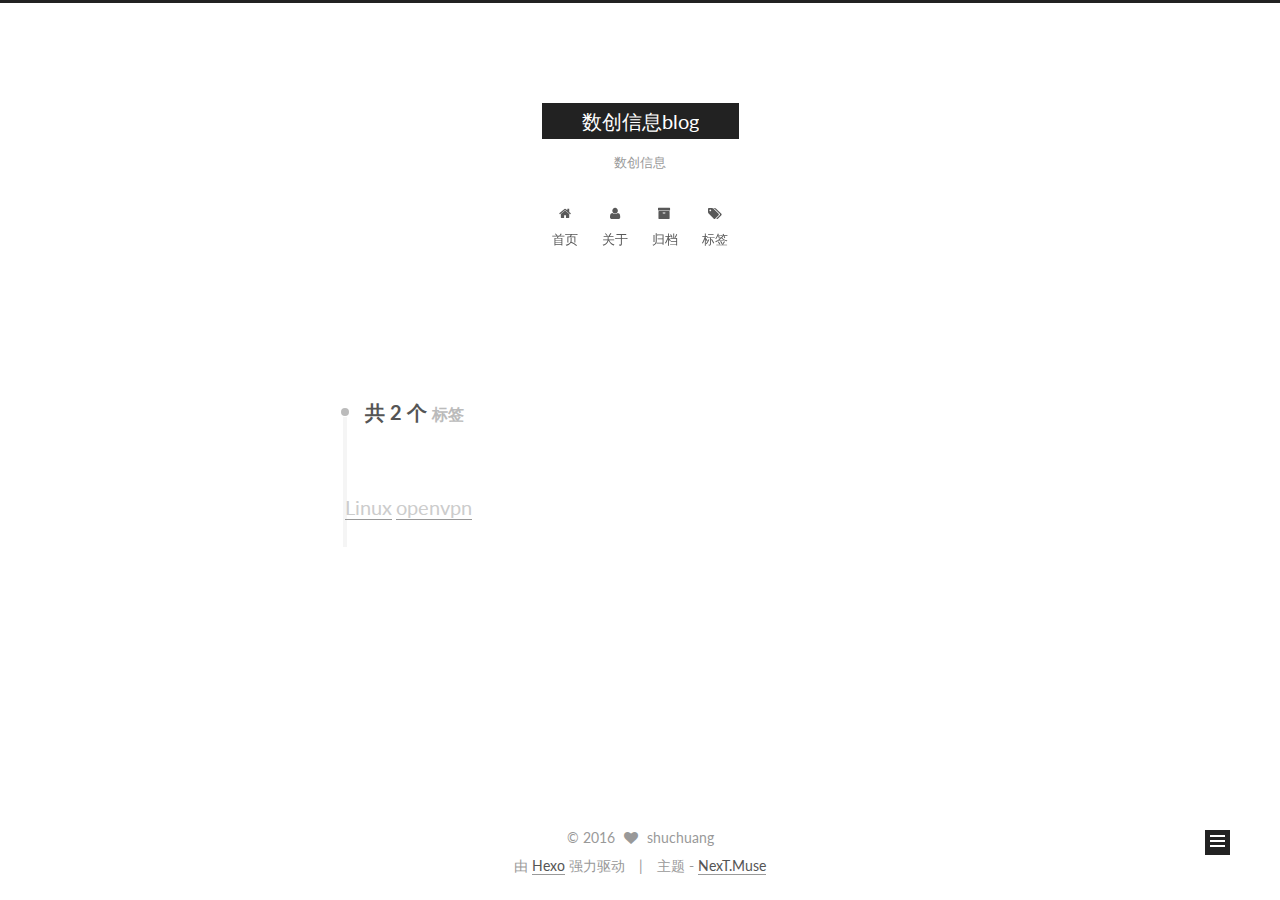
==== tags/index.html @ 84d2cc01 "Site updated: 2016-05-05 11:08:40" ====
<!doctype html>



  


<html class="theme-next muse use-motion">
<head>
  <meta charset="UTF-8"/>
<meta http-equiv="X-UA-Compatible" content="IE=edge,chrome=1" />
<meta name="viewport" content="width=device-width, initial-scale=1, maximum-scale=1"/>



<meta http-equiv="Cache-Control" content="no-transform" />
<meta http-equiv="Cache-Control" content="no-siteapp" />












  <link href="/vendors/fancybox/source/jquery.fancybox.css?v=2.1.5" rel="stylesheet" type="text/css"/>




  
  
  
  

  
    
    
  

  

  

  

  

  
    
    
    <link href="//fonts.googleapis.com/css?family=Lato:300,300italic,400,400italic,700,700italic&subset=latin,latin-ext" rel="stylesheet" type="text/css">
  




<link href="/vendors/font-awesome/css/font-awesome.min.css?v=4.4.0" rel="stylesheet" type="text/css" />

<link href="/css/main.css?v=5.0.1" rel="stylesheet" type="text/css" />


  <meta name="keywords" content="Hexo, NexT" />








  <link rel="shortcut icon" type="image/x-icon" href="/favicon.ico?v=5.0.1" />






<meta name="description" content="数创信息的博客">
<meta property="og:type" content="website">
<meta property="og:title" content="数创信息blog">
<meta property="og:url" content="http://blog.shuchuang.com/blog/tags/Linux/index.html">
<meta property="og:site_name" content="数创信息blog">
<meta property="og:description" content="数创信息的博客">
<meta name="twitter:card" content="summary">
<meta name="twitter:title" content="数创信息blog">
<meta name="twitter:description" content="数创信息的博客">



<script type="text/javascript" id="hexo.configuration">
  var NexT = window.NexT || {};
  var CONFIG = {
    scheme: 'Muse',
    sidebar: {"position":"left","display":"post"},
    fancybox: true,
    motion: true,
    duoshuo: {
      userId: 0,
      author: '博主'
    }
  };
</script>

  <title> 标签: 共 2 个 | 数创信息blog </title>
</head>

<body itemscope itemtype="http://schema.org/WebPage" lang="zh-Hans">

  










  
  
    
  

  <div class="container one-collumn sidebar-position-left  ">
    <div class="headband"></div>

    <header id="header" class="header" itemscope itemtype="http://schema.org/WPHeader">
      <div class="header-inner"><div class="site-meta ">
  

  <div class="custom-logo-site-title">
    <a href="/"  class="brand" rel="start">
      <span class="logo-line-before"><i></i></span>
      <span class="site-title">数创信息blog</span>
      <span class="logo-line-after"><i></i></span>
    </a>
  </div>
  <p class="site-subtitle">数创信息</p>
</div>

<div class="site-nav-toggle">
  <button>
    <span class="btn-bar"></span>
    <span class="btn-bar"></span>
    <span class="btn-bar"></span>
  </button>
</div>

<nav class="site-nav">
  

  
    <ul id="menu" class="menu">
      
        
        <li class="menu-item menu-item-home">
          <a href="/" rel="section">
            
              <i class="menu-item-icon fa fa-home fa-fw"></i> <br />
            
            首页
          </a>
        </li>
      
        
        <li class="menu-item menu-item-about">
          <a href="/about" rel="section">
            
              <i class="menu-item-icon fa fa-user fa-fw"></i> <br />
            
            关于
          </a>
        </li>
      
        
        <li class="menu-item menu-item-archives">
          <a href="/archives" rel="section">
            
              <i class="menu-item-icon fa fa-archive fa-fw"></i> <br />
            
            归档
          </a>
        </li>
      
        
        <li class="menu-item menu-item-tags">
          <a href="/tags" rel="section">
            
              <i class="menu-item-icon fa fa-tags fa-fw"></i> <br />
            
            标签
          </a>
        </li>
      

      
    </ul>
  

  
</nav>

 </div>
    </header>

    <main id="main" class="main">
      <div class="main-inner">
        <div class="content-wrap">
          <div id="content" class="content">
            

  <div id="posts" class="posts-collapse">
    <div class="collection-title">
      <h2 >
           共 2 个
        <small>标签</small>
      </h2>
    </div>

      <a href="/tags/Linux/" style="font-size: 20px; color: #ccc">Linux</a> <a href="/tags/openvpn/" style="font-size: 20px; color: #ccc">openvpn</a>
      

  

    
  </div>

  


          </div>
          


          

        </div>
        
          
  
  <div class="sidebar-toggle">
    <div class="sidebar-toggle-line-wrap">
      <span class="sidebar-toggle-line sidebar-toggle-line-first"></span>
      <span class="sidebar-toggle-line sidebar-toggle-line-middle"></span>
      <span class="sidebar-toggle-line sidebar-toggle-line-last"></span>
    </div>
  </div>

  <aside id="sidebar" class="sidebar">
    <div class="sidebar-inner">

      

      

      <section class="site-overview sidebar-panel  sidebar-panel-active ">
        <div class="site-author motion-element" itemprop="author" itemscope itemtype="http://schema.org/Person">
          <img class="site-author-image" itemprop="image"
               src="/images/default_avatar.jpg"
               alt="shuchuang" />
          <p class="site-author-name" itemprop="name">shuchuang</p>
          <p class="site-description motion-element" itemprop="description">数创信息的博客</p>
        </div>
        <nav class="site-state motion-element">
          <div class="site-state-item site-state-posts">
            <a href="/archives">
              <span class="site-state-item-count">2</span>
              <span class="site-state-item-name">日志</span>
            </a>
          </div>

          

          
            <div class="site-state-item site-state-tags">
              <a href="/tags">
                <span class="site-state-item-count">2</span>
                <span class="site-state-item-name">标签</span>
              </a>
            </div>
          

        </nav>

        

        <div class="links-of-author motion-element">
          
        </div>

        
        

        
        

      </section>

      

    </div>
  </aside>


        
      </div>
    </main>

    <footer id="footer" class="footer">
      <div class="footer-inner">
        <div class="copyright" >
  
  &copy; 
  <span itemprop="copyrightYear">2016</span>
  <span class="with-love">
    <i class="fa fa-heart"></i>
  </span>
  <span class="author" itemprop="copyrightHolder">shuchuang</span>
</div>

<div class="powered-by">
  由 <a class="theme-link" href="http://hexo.io">Hexo</a> 强力驱动
</div>

<div class="theme-info">
  主题 -
  <a class="theme-link" href="https://github.com/iissnan/hexo-theme-next">
    NexT.Muse
  </a>
</div>

        

        
      </div>
    </footer>

    <div class="back-to-top">
      <i class="fa fa-arrow-up"></i>
    </div>
  </div>

  

<script type="text/javascript">
  if (Object.prototype.toString.call(window.Promise) !== '[object Function]') {
    window.Promise = null;
  }
</script>









  



  
  <script type="text/javascript" src="/vendors/jquery/index.js?v=2.1.3"></script>

  
  <script type="text/javascript" src="/vendors/fastclick/lib/fastclick.min.js?v=1.0.6"></script>

  
  <script type="text/javascript" src="/vendors/jquery_lazyload/jquery.lazyload.js?v=1.9.7"></script>

  
  <script type="text/javascript" src="/vendors/velocity/velocity.min.js?v=1.2.1"></script>

  
  <script type="text/javascript" src="/vendors/velocity/velocity.ui.min.js?v=1.2.1"></script>

  
  <script type="text/javascript" src="/vendors/fancybox/source/jquery.fancybox.pack.js?v=2.1.5"></script>


  


  <script type="text/javascript" src="/js/src/utils.js?v=5.0.1"></script>

  <script type="text/javascript" src="/js/src/motion.js?v=5.0.1"></script>



  
  

  

  


  <script type="text/javascript" src="/js/src/bootstrap.js?v=5.0.1"></script>



  



  



  
  
  

  

  

</body>
</html>
---- css/main.css ----
/* normalize.css v3.0.2 | MIT License | git.io/normalize */
html {
  font-family: sans-serif; /* 1 */
  -ms-text-size-adjust: 100%; /* 2 */
  -webkit-text-size-adjust: 100%; /* 2 */
}
body {
  margin: 0;
}
article,
aside,
details,
figcaption,
figure,
footer,
header,
hgroup,
main,
menu,
nav,
section,
summary {
  display: block;
}
audio,
canvas,
progress,
video {
  display: inline-block; /* 1 */
  vertical-align: baseline; /* 2 */
}
audio:not([controls]) {
  display: none;
  height: 0;
}
[hidden],
template {
  display: none;
}
a {
  background-color: transparent;
}
a:active,
a:hover {
  outline: 0;
}
abbr[title] {
  border-bottom: 1px dotted;
}
b,
strong {
  font-weight: bold;
}
dfn {
  font-style: italic;
}
h1 {
  font-size: 2em;
  margin: 0.67em 0;
}
mark {
  background: #ff0;
  color: #000;
}
small {
  font-size: 80%;
}
sub,
sup {
  font-size: 75%;
  line-height: 0;
  position: relative;
  vertical-align: baseline;
}
sup {
  top: -0.5em;
}
sub {
  bottom: -0.25em;
}
img {
  border: 0;
}
svg:not(:root) {
  overflow: hidden;
}
figure {
  margin: 1em 40px;
}
hr {
  -moz-box-sizing: content-box;
  box-sizing: content-box;
  height: 0;
}
pre {
  overflow: auto;
}
code,
kbd,
pre,
samp {
  font-family: monospace, monospace;
  font-size: 1em;
}
button,
input,
optgroup,
select,
textarea {
  color: inherit; /* 1 */
  font: inherit; /* 2 */
  margin: 0; /* 3 */
}
button {
  overflow: visible;
}
button,
select {
  text-transform: none;
}
button,
html input[type="button"],
input[type="reset"],
input[type="submit"] {
  -webkit-appearance: button; /* 2 */
  cursor: pointer; /* 3 */
}
button[disabled],
html input[disabled] {
  cursor: default;
}
button::-moz-focus-inner,
input::-moz-focus-inner {
  border: 0;
  padding: 0;
}
input {
  line-height: normal;
}
input[type="checkbox"],
input[type="radio"] {
  box-sizing: border-box; /* 1 */
  padding: 0; /* 2 */
}
input[type="number"]::-webkit-inner-spin-button,
input[type="number"]::-webkit-outer-spin-button {
  height: auto;
}
input[type="search"] {
  -webkit-appearance: textfield; /* 1 */
  -moz-box-sizing: content-box;
  -webkit-box-sizing: content-box; /* 2 */
  box-sizing: content-box;
}
input[type="search"]::-webkit-search-cancel-button,
input[type="search"]::-webkit-search-decoration {
  -webkit-appearance: none;
}
fieldset {
  border: 1px solid #c0c0c0;
  margin: 0 2px;
  padding: 0.35em 0.625em 0.75em;
}
legend {
  border: 0; /* 1 */
  padding: 0; /* 2 */
}
textarea {
  overflow: auto;
}
optgroup {
  font-weight: bold;
}
table {
  border-collapse: collapse;
  border-spacing: 0;
}
td,
th {
  padding: 0;
}
::selection {
  background: #262a30;
  color: #fff;
}
body {
  position: relative;
  font-family: 'Lato', "PingFang SC", "Microsoft YaHei", sans-serif;
  font-size: 14px;
  line-height: 2;
  color: #555;
  background: #fff;
}
@media (max-width: 767px) {
  body {
    padding-right: 0 !important;
  }
}
@media (min-width: 768px) and (max-width: 991px) {
  body {
    padding-right: 0 !important;
  }
}
@media (min-width: 1600px) {
  body {
    font-size: 16px;
  }
}
h1,
h2,
h3,
h4,
h5,
h6 {
  margin: 0;
  padding: 0;
  font-weight: bold;
  line-height: 1.5;
  font-family: 'Lato', "PingFang SC", "Microsoft YaHei", sans-serif;
}
h2,
h3,
h4,
h5,
h6 {
  margin: 20px 0 15px;
}
h1 {
  font-size: 22px;
}
@media (max-width: 767px) {
  h1 {
    font-size: 18px;
  }
}
h2 {
  font-size: 20px;
}
@media (max-width: 767px) {
  h2 {
    font-size: 16px;
  }
}
h3 {
  font-size: 18px;
}
@media (max-width: 767px) {
  h3 {
    font-size: 14px;
  }
}
h4 {
  font-size: 16px;
}
@media (max-width: 767px) {
  h4 {
    font-size: 12px;
  }
}
h5 {
  font-size: 14px;
}
@media (max-width: 767px) {
  h5 {
    font-size: 10px;
  }
}
h6 {
  font-size: 12px;
}
@media (max-width: 767px) {
  h6 {
    font-size: 8px;
  }
}
p {
  margin: 0 0 25px 0;
}
a {
  color: #555;
  text-decoration: none;
  border-bottom: 1px solid #999;
  word-wrap: break-word;
}
a:hover {
  color: #222;
  border-bottom-color: #222;
}
ul {
  list-style: none;
}
blockquote {
  margin: 0;
  padding: 0;
}
img {
  display: block;
  margin: auto;
  max-width: 100%;
  height: auto;
}
hr {
  margin: 40px 0;
  height: 3px;
  border: none;
  background-color: #ddd;
  background-image: repeating-linear-gradient(-45deg, #fff, #fff 4px, transparent 4px, transparent 8px);
}
blockquote {
  padding: 0 15px;
  color: #666;
  border-left: 4px solid #ddd;
}
blockquote cite::before {
  content: "-";
  padding: 0 5px;
}
dt {
  font-weight: 700;
}
dd {
  margin: 0;
  padding: 0;
}
.text-left {
  text-align: left;
}
.text-center {
  text-align: center;
}
.text-right {
  text-align: right;
}
.text-justify {
  text-align: justify;
}
.text-nowrap {
  white-space: nowrap;
}
.text-lowercase {
  text-transform: lowercase;
}
.text-uppercase {
  text-transform: uppercase;
}
.text-capitalize {
  text-transform: capitalize;
}
.center-block {
  display: block;
  margin-left: auto;
  margin-right: auto;
}
.clearfix:before,
.clearfix:after {
  content: " ";
  display: table;
}
.clearfix:after {
  clear: both;
}
.pullquote {
  width: 45%;
}
.pullquote.left {
  float: left;
  margin-left: 5px;
  margin-right: 10px;
}
.pullquote.right {
  float: right;
  margin-left: 10px;
  margin-right: 5px;
}
.highlight table,
.gist table {
  width: auto;
}
.highlight table td,
.gist table td {
  border: none;
}
.highlight a,
.gist a {
  color: #222 !important;
  text-decoration: none !important;
}
.affix.affix.affix {
  position: fixed;
}
.translation {
  margin-top: -20px;
  font-size: 14px;
  color: #999;
}
.scrollbar-measure {
  width: 100px;
  height: 100px;
  overflow: scroll;
  position: absolute;
  top: -9999px;
}
.use-motion .motion-element {
  opacity: 0;
}
#local-search-input {
  padding: 3px;
  border: none;
  text-indent: 14px;
  border-radius: 0;
  width: 140px;
  outline: none;
  border-bottom: 1px solid #999;
  background: inherit;
  opacity: 0.5;
}
#local-search-input:focus {
  opacity: 1;
}
.search-icon {
  position: absolute;
  top: 9px;
}
table {
  margin: 20px 0;
  width: 100%;
  border-collapse: collapse;
  border-spacing: 0;
  border: 1px solid #ddd;
  font-size: 14px;
  table-layout: fixed;
  word-wrap: break-all;
}
table>tbody>tr:nth-of-type(odd) {
  background-color: #f9f9f9;
}
table>tbody>tr:hover {
  background-color: #f5f5f5;
}
caption,
th,
td {
  padding: 8px;
  text-align: left;
  vertical-align: middle;
  font-weight: normal;
}
th,
td {
  border-bottom: 3px solid #ddd;
  border-right: 1px solid #eee;
}
th {
  padding-bottom: 10px;
  font-weight: 700;
}
td {
  border-bottom-width: 1px;
}
html,
body {
  height: 100%;
}
.container {
  position: relative;
  min-height: 100%;
}
.header-inner {
  margin: 0 auto;
  padding: 100px 0 70px;
  width: 700px;
}
@media (min-width: 1600px) {
  .container .header-inner {
    width: 900px;
  }
}
.main {
  padding-bottom: 150px;
}
.main-inner {
  margin: 0 auto;
  width: 700px;
}
@media (min-width: 1600px) {
  .container .main-inner {
    width: 900px;
  }
}
.footer {
  position: absolute;
  left: 0;
  bottom: 0;
  width: 100%;
  min-height: 50px;
}
.footer-inner {
  box-sizing: border-box;
  margin: 20px auto;
  width: 700px;
}
@media (min-width: 1600px) {
  .container .footer-inner {
    width: 900px;
  }
}
pre,
.highlight {
  overflow: auto;
  margin: 20px 0;
  padding: 15px;
  font-size: 13px;
  color: #4d4d4c;
  background: #f7f7f7;
  line-height: 1.6;
}
pre,
code {
  font-family: consolas, Menlo, "PingFang SC", "Microsoft YaHei", monospace;
}
code {
  padding: 2px 4px;
  word-break: break-all;
  color: #555;
  background: #eee;
  border-radius: 4px;
  font-size: 13px;
}
pre code {
  padding: 0;
  color: #4d4d4c;
  background: none;
  text-shadow: none;
}
.highlight pre {
  border: none;
  margin: 0;
  padding: 1px;
}
.highlight table {
  margin: 0;
  width: auto;
  border: none;
}
.highlight td {
  border: none;
  padding: 0;
}
.highlight figcaption {
  font-size: 0.85em;
  color: #8e908c;
  line-height: 1em;
  margin-bottom: 1em;
}
.highlight figcaption:before,
.highlight figcaption:after {
  content: " ";
  display: table;
}
.highlight figcaption:after {
  clear: both;
}
.highlight figcaption a {
  float: right;
}
.highlight .gutter pre {
  color: #666;
  text-align: right;
  padding-right: 20px;
}
.highlight .line {
  height: 20px;
}
pre .comment {
  color: #8e908c;
}
pre .variable,
pre .attribute,
pre .tag,
pre .regexp,
pre .ruby .constant,
pre .xml .tag .title,
pre .xml .pi,
pre .xml .doctype,
pre .html .doctype,
pre .css .id,
pre .css .class,
pre .css .pseudo {
  color: #c82829;
}
pre .number,
pre .preprocessor,
pre .built_in,
pre .literal,
pre .params,
pre .constant,
pre .command {
  color: #f5871f;
}
pre .ruby .class .title,
pre .css .rules .attribute,
pre .string,
pre .value,
pre .inheritance,
pre .header,
pre .ruby .symbol,
pre .xml .cdata,
pre .special,
pre .number,
pre .formula {
  color: #718c00;
}
pre .title,
pre .css .hexcolor {
  color: #3e999f;
}
pre .function,
pre .python .decorator,
pre .python .title,
pre .ruby .function .title,
pre .ruby .title .keyword,
pre .perl .sub,
pre .javascript .title,
pre .coffeescript .title {
  color: #4271ae;
}
pre .keyword,
pre .javascript .function {
  color: #8959a8;
}
.full-image.full-image.full-image {
  border: none;
  max-width: 100%;
  width: auto;
  margin: 20px auto;
}
@media (min-width: 992px) {
  .full-image.full-image.full-image {
    max-width: none;
    width: 126%;
    margin: 0 -13%;
  }
}
.blockquote-center,
.page-home .post-type-quote blockquote,
.page-post-detail .post-type-quote blockquote {
  position: relative;
  margin: 40px 0;
  padding: 0;
  border-left: none;
  text-align: center;
}
.blockquote-center::before,
.page-home .post-type-quote blockquote::before,
.page-post-detail .post-type-quote blockquote::before,
.blockquote-center::after,
.page-home .post-type-quote blockquote::after,
.page-post-detail .post-type-quote blockquote::after {
  position: absolute;
  content: ' ';
  display: block;
  width: 100%;
  height: 24px;
  opacity: 0.2;
  background-repeat: no-repeat;
  background-position: 0 -6px;
  background-size: 22px 22px;
}
.blockquote-center::before,
.page-home .post-type-quote blockquote::before,
.page-post-detail .post-type-quote blockquote::before {
  top: -20px;
  background-image: url("../images/quote-l.svg");
  border-top: 1px solid #ccc;
}
.blockquote-center::after,
.page-home .post-type-quote blockquote::after,
.page-post-detail .post-type-quote blockquote::after {
  bottom: -20px;
  background-image: url("../images/quote-r.svg");
  border-bottom: 1px solid #ccc;
  background-position: 100% 8px;
}
.blockquote-center p,
.page-home .post-type-quote blockquote p,
.page-post-detail .post-type-quote blockquote p,
.blockquote-center div,
.page-home .post-type-quote blockquote div,
.page-post-detail .post-type-quote blockquote div {
  text-align: center;
}
.post .post-body .group-picture img {
  box-sizing: border-box;
  padding: 0 3px;
  border: none;
}
.post .group-picture-row {
  overflow: hidden;
  margin-top: 6px;
}
.post .group-picture-row:first-child {
  margin-top: 0;
}
.post .group-picture-column {
  float: left;
}
.page-post-detail .post-body .group-picture-column {
  float: none;
  margin-top: 10px;
  width: auto !important;
}
.page-post-detail .post-body .group-picture-column img {
  margin: 0 auto;
}
.page-archive .group-picture-container {
  overflow: hidden;
}
.page-archive .group-picture-row {
  float: left;
}
.page-archive .group-picture-row:first-child {
  margin-top: 6px;
}
.page-archive .group-picture-column {
  max-width: 150px;
  max-height: 150px;
}
.btn {
  display: inline-block;
  padding: 0 20px;
  font-size: 14px;
  color: #fff;
  background: #222;
  border: 2px solid #222;
  text-decoration: none;
  border-radius: 0;
  transition-property: background-color;
  transition-duration: 0.2s;
  transition-timing-function: ease-in-out;
  transition-delay: 0s;
}
.btn:hover,
.post-more-link .btn:hover {
  border-color: #222;
  color: #222;
  background: #fff;
}
.btn-bar {
  display: block;
  width: 22px;
  height: 2px;
  background: #555;
  border-radius: 1px;
}
.btn-bar+.btn-bar {
  margin-top: 4px;
}
.pagination {
  margin: 120px 0 40px;
  text-align: center;
  border-top: 1px solid #eee;
}
.page-number-basic,
.pagination .prev,
.pagination .next,
.pagination .page-number,
.pagination .space {
  display: inline-block;
  position: relative;
  top: -1px;
  margin: 0 10px;
  padding: 0 10px;
  line-height: 30px;
}
@media (max-width: 767px) {
  .page-number-basic,
  .pagination .prev,
  .pagination .next,
  .pagination .page-number,
  .pagination .space {
    margin: 0 5px;
  }
}
.pagination .prev,
.pagination .next,
.pagination .page-number {
  border-bottom: 0;
  border-top: 1px solid #eee;
  transition-property: border-color;
  transition-duration: 0.2s;
  transition-timing-function: ease-in-out;
  transition-delay: 0s;
}
.pagination .prev:hover,
.pagination .next:hover,
.pagination .page-number:hover {
  border-top-color: #222;
}
.pagination .space {
  padding: 0;
  margin: 0;
}
.pagination .prev {
  margin-left: 0;
}
.pagination .next {
  margin-right: 0;
}
.pagination .page-number.current {
  color: #fff;
  background: #ccc;
  border-top-color: #ccc;
}
@media (max-width: 767px) {
  .pagination {
    border-top: none;
  }
  .pagination .prev,
  .pagination .next,
  .pagination .page-number {
    margin-bottom: 10px;
    border-top: 0;
    border-bottom: 1px solid #eee;
  }
  .pagination .prev:hover,
  .pagination .next:hover,
  .pagination .page-number:hover {
    border-bottom-color: #222;
  }
}
.comments {
  margin: 60px 20px 0;
}
.tag-cloud {
  text-align: center;
}
.tag-cloud a {
  display: inline-block;
  margin: 10px;
}
.back-to-top {
  box-sizing: border-box;
  position: fixed;
  bottom: -100px;
  right: 50px;
  z-index: 1050;
  padding: 0 6px;
  width: 25px;
  background: #222;
  font-size: 12px;
  opacity: 1;
  color: #fff;
  cursor: pointer;
  text-align: center;
  -webkit-transform: translateZ(0);
  transition-property: bottom;
  transition-duration: 0.2s;
  transition-timing-function: ease-in-out;
  transition-delay: 0s;
}
@media (max-width: 767px) {
  .back-to-top {
    display: none;
  }
}
@media (min-width: 768px) and (max-width: 991px) {
  .back-to-top {
    display: none;
  }
}
.back-to-top.back-to-top-on {
  bottom: 19px;
}
.header {
  background: #fff;
}
.header-inner {
  position: relative;
}
.headband {
  height: 3px;
  background: #222;
}
.site-meta {
  margin: 0;
  text-align: center;
}
@media (max-width: 767px) {
  .site-meta {
    text-align: center;
  }
}
.brand {
  position: relative;
  display: inline-block;
  padding: 0 40px;
  color: #fff;
  background: #222;
  border-bottom: none;
}
.brand:hover {
  color: #fff;
}
.logo {
  display: inline-block;
  margin-right: 5px;
  line-height: 36px;
  vertical-align: top;
}
.site-title {
  display: inline-block;
  vertical-align: top;
  line-height: 36px;
  font-size: 20px;
  font-weight: normal;
  font-family: 'Lato', "PingFang SC", "Microsoft YaHei", sans-serif;
}
.site-subtitle {
  margin-top: 10px;
  font-size: 13px;
  color: #999;
}
.use-motion .brand {
  opacity: 0;
}
.use-motion .logo,
.use-motion .site-title,
.use-motion .site-subtitle {
  opacity: 0;
  position: relative;
  top: -10px;
}
.site-nav-toggle {
  display: none;
  position: absolute;
  top: 10px;
  left: 10px;
}
@media (max-width: 767px) {
  .site-nav-toggle {
    display: block;
  }
}
.site-nav-toggle button {
  margin-top: 2px;
  padding: 9px 10px;
  background: transparent;
  border: none;
}
@media (max-width: 767px) {
  .site-nav {
    display: none;
    margin: 0 -10px;
    padding: 0 10px;
    clear: both;
    border-top: 1px solid #ddd;
  }
}
@media (min-width: 768px) and (max-width: 991px) {
  .site-nav {
    display: block !important;
  }
}
@media (min-width: 992px) {
  .site-nav {
    display: block !important;
  }
}
.menu {
  margin-top: 20px;
  padding-left: 0;
  text-align: center;
}
.menu .menu-item {
  display: inline-block;
  margin: 0 10px;
}
@media screen and (max-width: 767px) {
  .menu .menu-item {
    margin-top: 10px;
  }
}
.menu .menu-item a {
  display: block;
  font-size: 13px;
  text-transform: capitalize;
  line-height: inherit;
  border-bottom: 1px solid transparent;
  transition-property: border-color;
  transition-duration: 0.2s;
  transition-timing-function: ease-in-out;
  transition-delay: 0s;
}
.menu .menu-item a:hover {
  border-bottom-color: #222;
}
.menu .menu-item .fa {
  margin-right: 5px;
}
.use-motion .menu-item {
  opacity: 0;
}
.post-body {
  font-family: 'Lato', "PingFang SC", "Microsoft YaHei", sans-serif;
}
@media (max-width: 767px) {
  .post-body {
    word-break: break-word;
  }
}
.post-body .fancybox img {
  display: block !important;
  margin: 0 auto;
  cursor: pointer;
  cursor: zoom-in;
  cursor: -webkit-zoom-in;
}
.post-body .image-caption,
.post-body .figure .caption {
  margin: 10px auto 15px;
  text-align: center;
  font-size: 14px;
  color: #999;
  font-weight: bold;
  line-height: 1;
}
.post-sticky-flag {
  display: inline-block;
  font-size: 16px;
  -ms-transform: rotate(30deg);
  transform: rotate(30deg);
}
.posts-expand {
  padding-top: 40px;
}
@media (max-width: 767px) {
  .posts-expand {
    margin: 0 20px;
  }
  .post-body pre,
  .post-body .highlight {
    padding: 10px;
  }
  .post-body pre .gutter pre,
  .post-body .highlight .gutter pre {
    padding-right: 10px;
  }
}
@media (min-width: 992px) {
  .posts-expand .post-body {
    text-align: justify;
  }
}
.posts-expand .post-body h2,
.posts-expand .post-body h3,
.posts-expand .post-body h4,
.posts-expand .post-body h5,
.posts-expand .post-body h6 {
  padding-top: 10px;
}
.posts-expand .post-body h2 .header-anchor,
.posts-expand .post-body h3 .header-anchor,
.posts-expand .post-body h4 .header-anchor,
.posts-expand .post-body h5 .header-anchor,
.posts-expand .post-body h6 .header-anchor {
  float: right;
  margin-left: 10px;
  color: #ccc;
  border-bottom-style: none;
  visibility: hidden;
}
.posts-expand .post-body h2 .header-anchor:hover,
.posts-expand .post-body h3 .header-anchor:hover,
.posts-expand .post-body h4 .header-anchor:hover,
.posts-expand .post-body h5 .header-anchor:hover,
.posts-expand .post-body h6 .header-anchor:hover {
  color: inherit;
}
.posts-expand .post-body h2:hover .header-anchor,
.posts-expand .post-body h3:hover .header-anchor,
.posts-expand .post-body h4:hover .header-anchor,
.posts-expand .post-body h5:hover .header-anchor,
.posts-expand .post-body h6:hover .header-anchor {
  visibility: visible;
}
.posts-expand .post-body ul li {
  list-style: circle;
}
.posts-expand .post-body img {
  box-sizing: border-box;
  margin: auto;
  padding: 3px;
  border: 1px solid #ddd;
}
.posts-expand .fancybox img {
  margin: 0 auto;
}
@media (max-width: 767px) {
  .posts-collapse {
    margin: 0 20px;
  }
  .posts-collapse .post-title,
  .posts-collapse .post-meta {
    display: block;
    width: auto;
    text-align: left;
  }
}
.posts-collapse {
  position: relative;
  z-index: 1010;
  margin-left: 55px;
}
.posts-collapse::after {
  content: " ";
  position: absolute;
  top: 20px;
  left: 0;
  margin-left: -2px;
  width: 4px;
  height: 100%;
  background: #f5f5f5;
  z-index: -1;
}
@media (max-width: 767px) {
  .posts-collapse {
    margin: 0 20px;
  }
}
.posts-collapse .collection-title {
  position: relative;
  margin: 60px 0;
}
.posts-collapse .collection-title h2 {
  margin-left: 20px;
}
.posts-collapse .collection-title small {
  color: #bbb;
}
.posts-collapse .collection-title::before {
  content: " ";
  position: absolute;
  left: 0;
  top: 50%;
  margin-left: -4px;
  margin-top: -4px;
  width: 8px;
  height: 8px;
  background: #bbb;
  border-radius: 50%;
}
.posts-collapse .post {
  margin: 30px 0;
}
.posts-collapse .post-header {
  position: relative;
  transition-duration: 0.2s;
  transition-timing-function: ease-in-out;
  transition-delay: 0s;
  transition-property: border;
  border-bottom: 1px dashed #ccc;
}
.posts-collapse .post-header::before {
  content: " ";
  position: absolute;
  left: 0;
  top: 12px;
  width: 6px;
  height: 6px;
  margin-left: -4px;
  background: #bbb;
  border-radius: 50%;
  border: 1px solid #fff;
  transition-duration: 0.2s;
  transition-timing-function: ease-in-out;
  transition-delay: 0s;
  transition-property: background;
}
.posts-collapse .post-header:hover {
  border-bottom-color: #666;
}
.posts-collapse .post-header:hover::before {
  background: #222;
}
.posts-collapse .post-meta {
  position: absolute;
  font-size: 12px;
  left: 20px;
  top: 5px;
}
.posts-collapse .post-comments-count {
  display: none;
}
.posts-collapse .post-title {
  margin-left: 60px;
  font-size: 16px;
  font-weight: normal;
  line-height: inherit;
}
.posts-collapse .post-title::after {
  margin-left: 3px;
  opacity: 0.6;
}
.posts-collapse .post-title a {
  color: #666;
  border-bottom: none;
}
.page-home .post-type-quote .post-header,
.page-post-detail .post-type-quote .post-header,
.page-home .post-type-quote .post-tags,
.page-post-detail .post-type-quote .post-tags {
  display: none;
}
.posts-expand .post-title {
  font-size: 26px;
  text-align: center;
  word-break: break-word;
}
@media (max-width: 767px) {
  .posts-expand .post-title {
    font-size: 22px;
  }
}
.posts-expand .post-title-link {
  display: inline-block;
  position: relative;
  color: #555;
  border-bottom: none;
  line-height: 1.2;
  vertical-align: top;
}
.posts-expand .post-title-link::before {
  content: "";
  position: absolute;
  width: 100%;
  height: 2px;
  bottom: 0;
  left: 0;
  background-color: #000;
  visibility: hidden;
  transform: scaleX(0);
  transition-duration: 0.2s;
  transition-timing-function: ease-in-out;
  transition-delay: 0s;
}
.posts-expand .post-title-link:hover::before {
  visibility: visible;
  transform: scaleX(1);
}
.posts-expand .post-title-link .fa {
  font-size: 16px;
}
.posts-expand .post-meta {
  margin: 3px 0 60px 0;
  color: #999;
  font-family: 'Lato', "PingFang SC", "Microsoft YaHei", sans-serif;
  font-size: 12px;
  text-align: center;
}
.posts-expand .post-meta .post-category-list {
  display: inline-block;
  margin: 0;
  padding: 3px;
}
.posts-expand .post-meta .post-category-list-link {
  color: #999;
}
.post-meta-item-icon {
  display: none;
  margin-right: 3px;
}
@media (min-width: 768px) and (max-width: 991px) {
  .post-meta-item-icon {
    display: inline-block;
  }
}
@media (max-width: 767px) {
  .post-meta-item-icon {
    display: inline-block;
  }
}
@media (min-width: 768px) and (max-width: 991px) {
  .post-meta-item-text {
    display: none;
  }
}
@media (max-width: 767px) {
  .post-meta-item-text {
    display: none;
  }
}
@media (max-width: 767px) {
  .posts-expand .post-comments-count {
    display: none;
  }
}
.post-more-link {
  margin-top: 50px;
}
.post-more-link .btn {
  color: #fff;
  font-size: 14px;
  background: #222;
  border-radius: 0;
  line-height: 2;
}
.posts-expand .post-tags {
  margin-top: 40px;
  text-align: center;
}
.posts-expand .post-tags a {
  display: inline-block;
  margin-right: 10px;
  font-size: 13px;
}
.post-nav {
  overflow: hidden;
  margin-top: 60px;
  padding: 10px;
  white-space: nowrap;
  border-top: 1px solid #eee;
}
.post-nav-item {
  display: inline-block;
  width: 50%;
  white-space: normal;
}
.post-nav-item a {
  position: relative;
  display: inline-block;
  line-height: 25px;
  font-size: 14px;
  color: #555;
  border-bottom: none;
}
.post-nav-item a:hover {
  color: #222;
  border-bottom: none;
}
.post-nav-item a:active {
  top: 2px;
}
.post-nav-item a i {
  font-size: 12px;
}
.post-nav-prev {
  text-align: right;
}
.posts-expand .post-eof {
  display: block;
  margin: 80px auto 60px;
  width: 8%;
  height: 1px;
  background: #ccc;
  text-align: center;
}
.post:last-child .post-eof.post-eof.post-eof {
  display: none;
}
.post-gallery {
  display: table;
  table-layout: fixed;
  width: 100%;
  border-collapse: separate;
}
.post-gallery-row {
  display: table-row;
}
.post-gallery .post-gallery-img {
  display: table-cell;
  text-align: center;
  vertical-align: middle;
  border: none;
}
.post-gallery .post-gallery-img img {
  max-width: 100%;
  max-height: 100%;
  border: none;
}
.fancybox-close,
.fancybox-close:hover {
  border: none;
}
.sidebar {
  position: fixed;
  right: 0;
  top: 0;
  bottom: 0;
  width: 0;
  z-index: 1040;
  box-shadow: inset 0 2px 6px #000;
  background: #222;
  -webkit-transform: translateZ(0);
}
.sidebar a {
  color: #999;
  border-bottom-color: #555;
}
.sidebar a:hover {
  color: #eee;
}
@media (min-width: 768px) and (max-width: 991px) {
  .sidebar {
    display: none !important;
  }
}
@media (max-width: 767px) {
  .sidebar {
    display: none !important;
  }
}
.sidebar-inner {
  position: relative;
  padding: 20px 10px;
  color: #999;
  text-align: center;
}
.sidebar-toggle {
  position: fixed;
  right: 50px;
  bottom: 45px;
  width: 15px;
  height: 15px;
  padding: 5px;
  background: #222;
  line-height: 0;
  z-index: 1050;
  cursor: pointer;
  -webkit-transform: translateZ(0);
}
@media (min-width: 768px) and (max-width: 991px) {
  .sidebar-toggle {
    display: none;
  }
}
@media (max-width: 767px) {
  .sidebar-toggle {
    display: none;
  }
}
.sidebar-toggle-line {
  position: relative;
  display: inline-block;
  vertical-align: top;
  height: 2px;
  width: 100%;
  background: #fff;
  margin-top: 3px;
}
.sidebar-toggle-line:first-child {
  margin-top: 0;
}
.site-author-image {
  display: block;
  margin: 0 auto;
  max-width: 96px;
  height: auto;
  border: 2px solid #333;
  padding: 2px;
}
.site-author-name {
  margin: 5px 0 0;
  color: #f5f5f5;
}
.site-description {
  margin-top: 5px;
  font-size: 14px;
  color: #555;
}
.site-state {
  overflow: hidden;
  line-height: 1.4;
  white-space: nowrap;
}
.site-state-item {
  display: inline-block;
  padding: 0 15px;
  border-left: 1px solid #333;
}
.site-state-item:first-child {
  border-left: none;
}
.site-state-item a {
  border-bottom: none;
}
.site-state-item-count {
  display: block;
  text-align: center;
  color: inherit;
  font-weight: 600;
  font-size: 18px;
}
.site-state-item-name {
  font-size: 13px;
  color: inherit;
}
.feed-link {
  margin-top: 20px;
}
.feed-link a {
  display: inline-block;
  padding: 0 15px;
  color: #fc6423;
  border: 1px solid #fc6423;
  border-radius: 4px;
}
.feed-link a i {
  color: #fc6423;
  font-size: 14px;
}
.feed-link a:hover {
  color: #fff;
  background: #fc6423;
}
.feed-link a:hover i {
  color: #fff;
}
.links-of-author {
  margin-top: 20px;
}
.links-of-author a {
  display: inline-block;
  vertical-align: middle;
  margin-right: 10px;
  margin-bottom: 10px;
  border-bottom-color: #555;
  font-size: 13px;
}
.links-of-author a:before {
  display: inline-block;
  vertical-align: middle;
  margin-right: 3px;
  content: " ";
  width: 4px;
  height: 4px;
  border-radius: 50%;
  background: #fffc7a;
}
.links-of-blogroll {
  font-size: 13px;
}
.links-of-blogroll-title {
  margin-top: 20px;
  font-size: 14px;
  font-weight: 600;
}
.links-of-blogroll-list {
  margin: 0;
  padding: 0;
}
.links-of-blogroll-item {
  padding: 2px 10px;
}
.sidebar-nav {
  margin: 0 0 20px;
  padding-left: 0;
}
.sidebar-nav li {
  display: inline-block;
  cursor: pointer;
  border-bottom: 1px solid transparent;
  font-size: 14px;
  color: #555;
}
.sidebar-nav li:hover {
  color: #f5f5f5;
}
.page-post-detail .sidebar-nav-toc {
  padding: 0 5px;
}
.page-post-detail .sidebar-nav-overview {
  margin-left: 10px;
}
.sidebar-nav .sidebar-nav-active {
  color: #87daff;
  border-bottom-color: #87daff;
}
.sidebar-nav .sidebar-nav-active:hover {
  color: #87daff;
}
.sidebar-panel {
  display: none;
}
.sidebar-panel-active {
  display: block;
}
.post-toc-empty {
  font-size: 14px;
  color: #666;
}
.post-toc-wrap {
  overflow: hidden;
}
.post-toc {
  overflow: auto;
}
.post-toc ol {
  margin: 0;
  padding: 0 2px 5px 10px;
  text-align: left;
  list-style: none;
  font-size: 14px;
}
.post-toc ol > ol {
  padding-left: 0;
}
.post-toc ol a {
  transition-duration: 0.2s;
  transition-timing-function: ease-in-out;
  transition-delay: 0s;
  transition-property: all;
  color: #999;
  border-bottom-color: #555;
}
.post-toc ol a:hover {
  color: #ccc;
  border-bottom-color: #ccc;
}
.post-toc .nav-item {
  overflow: hidden;
  text-overflow: ellipsis;
  white-space: nowrap;
  line-height: 1.8;
}
.post-toc .nav .nav-child {
  display: none;
}
.post-toc .nav .active > .nav-child {
  display: block;
}
.post-toc .nav .active-current > .nav-child {
  display: block;
}
.post-toc .nav .active-current > .nav-child > .nav-item {
  display: block;
}
.post-toc .nav .active > a {
  color: #87daff;
  border-bottom-color: #87daff;
}
.post-toc .nav .active-current > a {
  color: #87daff;
}
.post-toc .nav .active-current > a:hover {
  color: #87daff;
}
.footer {
  font-size: 14px;
  color: #999;
}
.footer img {
  border: none;
}
.footer-inner {
  text-align: center;
}
.with-love {
  display: inline-block;
  margin: 0 5px;
}
.powered-by,
.theme-info {
  display: inline-block;
}
.powered-by {
  margin-right: 10px;
}
.powered-by::after {
  content: "|";
  padding-left: 10px;
}
.cc-license {
  margin-top: 10px;
  text-align: center;
}
.cc-license .cc-opacity {
  opacity: 0.7;
  border-bottom: none;
}
.cc-license .cc-opacity:hover {
  opacity: 0.9;
}
.cc-license img {
  display: inline-block;
}
.theme-next #ds-thread #ds-reset {
  color: #555;
}
.theme-next #ds-thread #ds-reset .ds-replybox {
  margin-bottom: 30px;
}
.theme-next #ds-thread #ds-reset .ds-replybox .ds-avatar,
.theme-next #ds-reset .ds-avatar img {
  box-shadow: none;
}
.theme-next #ds-thread #ds-reset .ds-textarea-wrapper {
  border-color: #c7d4e1;
  background: none;
  border-top-right-radius: 3px;
  border-top-left-radius: 3px;
}
.theme-next #ds-thread #ds-reset .ds-textarea-wrapper textarea {
  height: 60px;
}
.theme-next #ds-reset .ds-rounded-top {
  border-radius: 0;
}
.theme-next #ds-thread #ds-reset .ds-post-toolbar {
  box-sizing: border-box;
  border: 1px solid #c7d4e1;
  background: #f6f8fa;
}
.theme-next #ds-thread #ds-reset .ds-post-options {
  height: 40px;
  border: none;
  background: none;
}
.theme-next #ds-thread #ds-reset .ds-toolbar-buttons {
  top: 11px;
}
.theme-next #ds-thread #ds-reset .ds-sync {
  top: 5px;
}
.theme-next #ds-thread #ds-reset .ds-post-button {
  top: 4px;
  right: 5px;
  width: 90px;
  height: 30px;
  border: 1px solid #c5ced7;
  border-radius: 3px;
  background-image: linear-gradient(#fbfbfc, #f5f7f9);
  color: #60676d;
}
.theme-next #ds-thread #ds-reset .ds-post-button:hover {
  background-position: 0 -30px;
  color: #60676d;
}
.theme-next #ds-thread #ds-reset .ds-comments-info {
  padding: 10px 0;
}
.theme-next #ds-thread #ds-reset .ds-sort {
  display: none;
}
.theme-next #ds-thread #ds-reset li.ds-tab a.ds-current {
  border: none;
  background: #f6f8fa;
  color: #60676d;
}
.theme-next #ds-thread #ds-reset li.ds-tab a.ds-current:hover {
  background-color: #e9f0f7;
  color: #60676d;
}
.theme-next #ds-thread #ds-reset li.ds-tab a {
  border-radius: 2px;
  padding: 5px;
}
.theme-next #ds-thread #ds-reset .ds-login-buttons p {
  color: #999;
  line-height: 36px;
}
.theme-next #ds-thread #ds-reset .ds-login-buttons .ds-service-list li {
  height: 28px;
}
.theme-next #ds-thread #ds-reset .ds-service-list a {
  background: none;
  padding: 5px;
  border: 1px solid;
  border-radius: 3px;
  text-align: center;
}
.theme-next #ds-thread #ds-reset .ds-service-list a:hover {
  color: #fff;
  background: #666;
}
.theme-next #ds-thread #ds-reset .ds-service-list .ds-weibo {
  color: #fc9b00;
  border-color: #fc9b00;
}
.theme-next #ds-thread #ds-reset .ds-service-list .ds-weibo:hover {
  background: #fc9b00;
}
.theme-next #ds-thread #ds-reset .ds-service-list .ds-qq {
  color: #60a3ec;
  border-color: #60a3ec;
}
.theme-next #ds-thread #ds-reset .ds-service-list .ds-qq:hover {
  background: #60a3ec;
}
.theme-next #ds-thread #ds-reset .ds-service-list .ds-renren {
  color: #2e7ac4;
  border-color: #2e7ac4;
}
.theme-next #ds-thread #ds-reset .ds-service-list .ds-renren:hover {
  background: #2e7ac4;
}
.theme-next #ds-thread #ds-reset .ds-service-list .ds-douban {
  color: #37994c;
  border-color: #37994c;
}
.theme-next #ds-thread #ds-reset .ds-service-list .ds-douban:hover {
  background: #37994c;
}
.theme-next #ds-thread #ds-reset .ds-service-list .ds-kaixin {
  color: #fef20d;
  border-color: #fef20d;
}
.theme-next #ds-thread #ds-reset .ds-service-list .ds-kaixin:hover {
  background: #fef20d;
}
.theme-next #ds-thread #ds-reset .ds-service-list .ds-netease {
  color: #f00;
  border-color: #f00;
}
.theme-next #ds-thread #ds-reset .ds-service-list .ds-netease:hover {
  background: #f00;
}
.theme-next #ds-thread #ds-reset .ds-service-list .ds-sohu {
  color: #ffcb05;
  border-color: #ffcb05;
}
.theme-next #ds-thread #ds-reset .ds-service-list .ds-sohu:hover {
  background: #ffcb05;
}
.theme-next #ds-thread #ds-reset .ds-service-list .ds-baidu {
  color: #2831e0;
  border-color: #2831e0;
}
.theme-next #ds-thread #ds-reset .ds-service-list .ds-baidu:hover {
  background: #2831e0;
}
.theme-next #ds-thread #ds-reset .ds-service-list .ds-google {
  color: #166bec;
  border-color: #166bec;
}
.theme-next #ds-thread #ds-reset .ds-service-list .ds-google:hover {
  background: #166bec;
}
.theme-next #ds-thread #ds-reset .ds-service-list .ds-weixin {
  color: #00ce0d;
  border-color: #00ce0d;
}
.theme-next #ds-thread #ds-reset .ds-service-list .ds-weixin:hover {
  background: #00ce0d;
}
.theme-next #ds-thread #ds-reset .ds-service-list .ds-more-services {
  border: none;
}
.theme-next #ds-thread #ds-reset .ds-service-list .ds-more-services:hover {
  background: none;
}
.theme-next #ds-reset .duoshuo-ua-admin {
  display: inline-block;
  color: #f00;
}
.theme-next #ds-reset .duoshuo-ua-platform,
.theme-next #ds-reset .duoshuo-ua-browser {
  color: #ccc;
}
.theme-next #ds-reset .duoshuo-ua-platform .fa,
.theme-next #ds-reset .duoshuo-ua-browser .fa {
  display: inline-block;
  margin-right: 3px;
}
.theme-next #ds-reset .duoshuo-ua-separator {
  display: inline-block;
  margin-left: 5px;
}
.theme-next .this_ua {
  background-color: #ccc !important;
  border-radius: 4px;
  padding: 0 5px !important;
  margin: 1px 1px !important;
  border: 1px solid #bbb !important;
  color: #fff;
  display: inline-block !important;
}
.theme-next .this_ua.admin {
  background-color: #d9534f !important;
  border-color: #d9534f !important;
}
.theme-next .this_ua.platform.iOS,
.theme-next .this_ua.platform.Mac,
.theme-next .this_ua.platform.Windows {
  background-color: #39b3d7 !important;
  border-color: #46b8da !important;
}
.theme-next .this_ua.platform.Linux {
  background-color: #3a3a3a !important;
  border-color: #1f1f1f !important;
}
.theme-next .this_ua.platform.Android {
  background-color: #00c47d !important;
  border-color: #01b171 !important;
}
.theme-next .this_ua.browser.Mobile,
.theme-next .this_ua.browser.Chrome {
  background-color: #5cb85c !important;
  border-color: #4cae4c !important;
}
.theme-next .this_ua.browser.Firefox {
  background-color: #f0ad4e !important;
  border-color: #eea236 !important;
}
.theme-next .this_ua.browser.Maxthon,
.theme-next .this_ua.browser.IE {
  background-color: #428bca !important;
  border-color: #357ebd !important;
}
.theme-next .this_ua.browser.baidu,
.theme-next .this_ua.browser.UCBrowser,
.theme-next .this_ua.browser.Opera {
  background-color: #d9534f !important;
  border-color: #d43f3a !important;
}
.theme-next .this_ua.browser.Android,
.theme-next .this_ua.browser.QQBrowser {
  background-color: #78ace9 !important;
  border-color: #4cae4c !important;
}
.post-spread {
  margin-top: 20px;
  text-align: center;
}
.jiathis_style {
  display: inline-block;
}
.jiathis_style a {
  border: none;
}
.post-spread {
  margin-top: 20px;
  text-align: center;
}
.bdshare-slide-button-box a {
  border: none;
}
.bdsharebuttonbox {
  display: inline-block;
}
.bdsharebuttonbox a {
  border: none;
}
ul.search-result-list {
  padding-left: 0px;
  margin: 0px 5px 0px 8px;
}
p.search-result {
  border-bottom: 1px dashed #ccc;
  padding: 5px 0;
}
a.search-result-title {
  font-weight: bold;
}
a.search-result {
  border-bottom: transparent;
  display: block;
  white-space: nowrap;
  overflow: hidden;
  text-overflow: ellipsis;
}
.search-keyword {
  border-bottom: 1px dashed #4088b8;
  font-weight: bold;
}
#local-search-result {
  height: 90%;
  overflow: auto;
}
.popup {
  display: none;
  position: fixed;
  top: 10%;
  left: 50%;
  width: 700px;
  height: 80%;
  margin-left: -350px;
  padding: 3px 0 0 10px;
  background: #fff;
  color: #333;
  z-index: 9999;
  border-radius: 5px;
}
@media (max-width: 767px) {
  .popup {
    padding: 3px;
    top: 0;
    left: 0;
    margin: 0;
    width: 100%;
    height: 100%;
    border-radius: 0px;
  }
}
.popoverlay {
  position: fixed;
  width: 100%;
  height: 100%;
  top: 0px;
  left: 0px;
  z-index: 2080;
  background-color: rgba(0,0,0,0.3);
}
#local-search-input {
  margin-bottom: 10px;
  width: 50%;
}
.popup-btn-close {
  position: absolute;
  top: 6px;
  right: 14px;
  color: #4ebd79;
  font-size: 14px;
  font-weight: bold;
  text-transform: uppercase;
  cursor: pointer;
}
#no-result {
  position: absolute;
  left: 44%;
  top: 42%;
  color: #ccc;
}
.site-uv,
.site-pv,
.page-pv {
  display: inline-block;
}
.site-uv .busuanzi-value,
.site-pv .busuanzi-value,
.page-pv .busuanzi-value {
  margin: 0 5px;
}
.site-uv {
  margin-right: 10px;
}
.site-uv::after {
  content: "|";
  padding-left: 10px;
}
.use-motion .post {
  opacity: 0;
}
.page-archive .archive-page-counter {
  position: relative;
  top: 3px;
  left: 20px;
}
@media (max-width: 767px) {
  .page-archive .archive-page-counter {
    top: 5px;
  }
}
.page-archive .posts-collapse .archive-move-on {
  position: absolute;
  top: 11px;
  left: 0;
  margin-left: -6px;
  width: 10px;
  height: 10px;
  opacity: 0.5;
  background: #555;
  border: 1px solid #fff;
  border-radius: 50%;
}
.category-all-page .category-all-title {
  text-align: center;
}
.category-all-page .category-all {
  margin-top: 20px;
}
.category-all-page .category-list {
  margin: 0;
  padding: 0;
  list-style: none;
}
.category-all-page .category-list-item {
  margin: 5px 10px;
}
.category-all-page .category-list-count {
  color: #bbb;
}
.category-all-page .category-list-count:before {
  display: inline;
  content: " (";
}
.category-all-page .category-list-count:after {
  display: inline;
  content: ") ";
}
.category-all-page .category-list-child {
  padding-left: 10px;
}
.page-post-detail .sidebar-toggle-line {
  background: #87daff;
}
.page-post-detail .comments {
  overflow: hidden;
}
@media (max-width: 767px) {
  .header-inner,
  .container .main-inner,
  .footer-inner {
    width: auto;
  }
}
.custom-logo .site-meta-headline {
  text-align: center;
}
.custom-logo .brand {
  background: none;
}
.custom-logo .site-title {
  margin: 10px auto 0;
  font-size: 24px;
  color: #222;
}
.custom-logo .site-title a {
  border: none;
}
.custom-logo-image {
  margin: 0 auto;
  padding: 5px;
  max-width: 150px;
  background: #fff;
}
@media (max-width: 767px) {
  .site-nav {
    position: absolute;
    left: 0;
    top: 52px;
    margin: 0;
    width: 100%;
    padding: 0;
    background: #fff;
    border-bottom: 1px solid #ddd;
  }
}
@media (max-width: 767px) {
  .menu {
    text-align: left;
  }
}
@media (max-width: 767px) {
  .menu .menu-item {
    display: block;
    margin: 0 10px;
    vertical-align: top;
  }
}
@media (max-width: 767px) {
  .menu .menu-item br {
    display: none;
  }
}
@media (max-width: 767px) {
  .menu .menu-item a {
    padding: 5px 10px;
  }
}
.menu .menu-item .fa {
  margin-right: 0;
}
.site-search form {
  display: none;
}
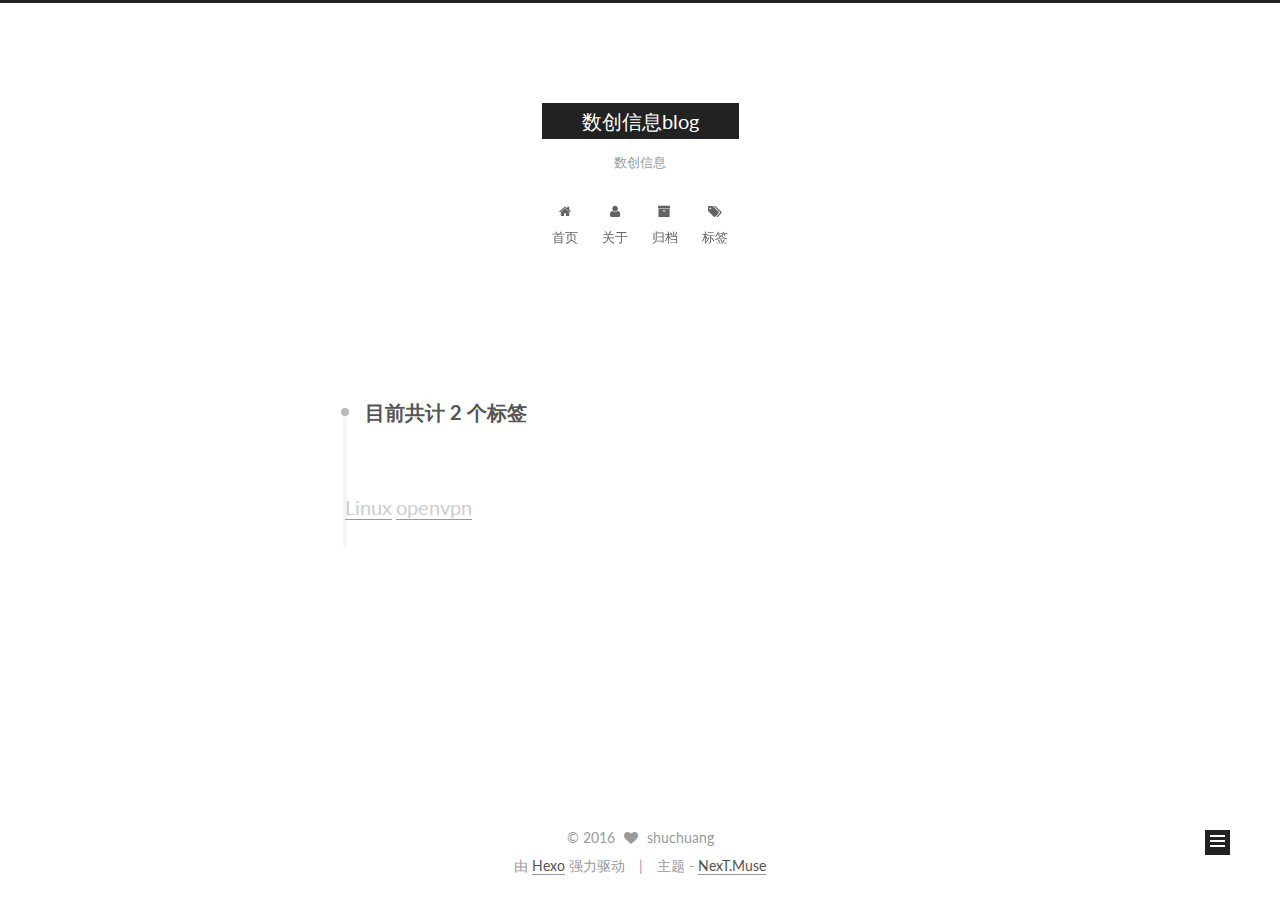
==== commit 82815dfc: "Site updated: 2016-05-05 11:12:14" ====
--- a/tags/index.html
+++ b/tags/index.html
@@ -218,8 +218,8 @@
   <div id="posts" class="posts-collapse">
     <div class="collection-title">
       <h2 >
-           共 2 个
-        <small>标签</small>
+           目前共计 2 个标签
+        
       </h2>
     </div>
 
